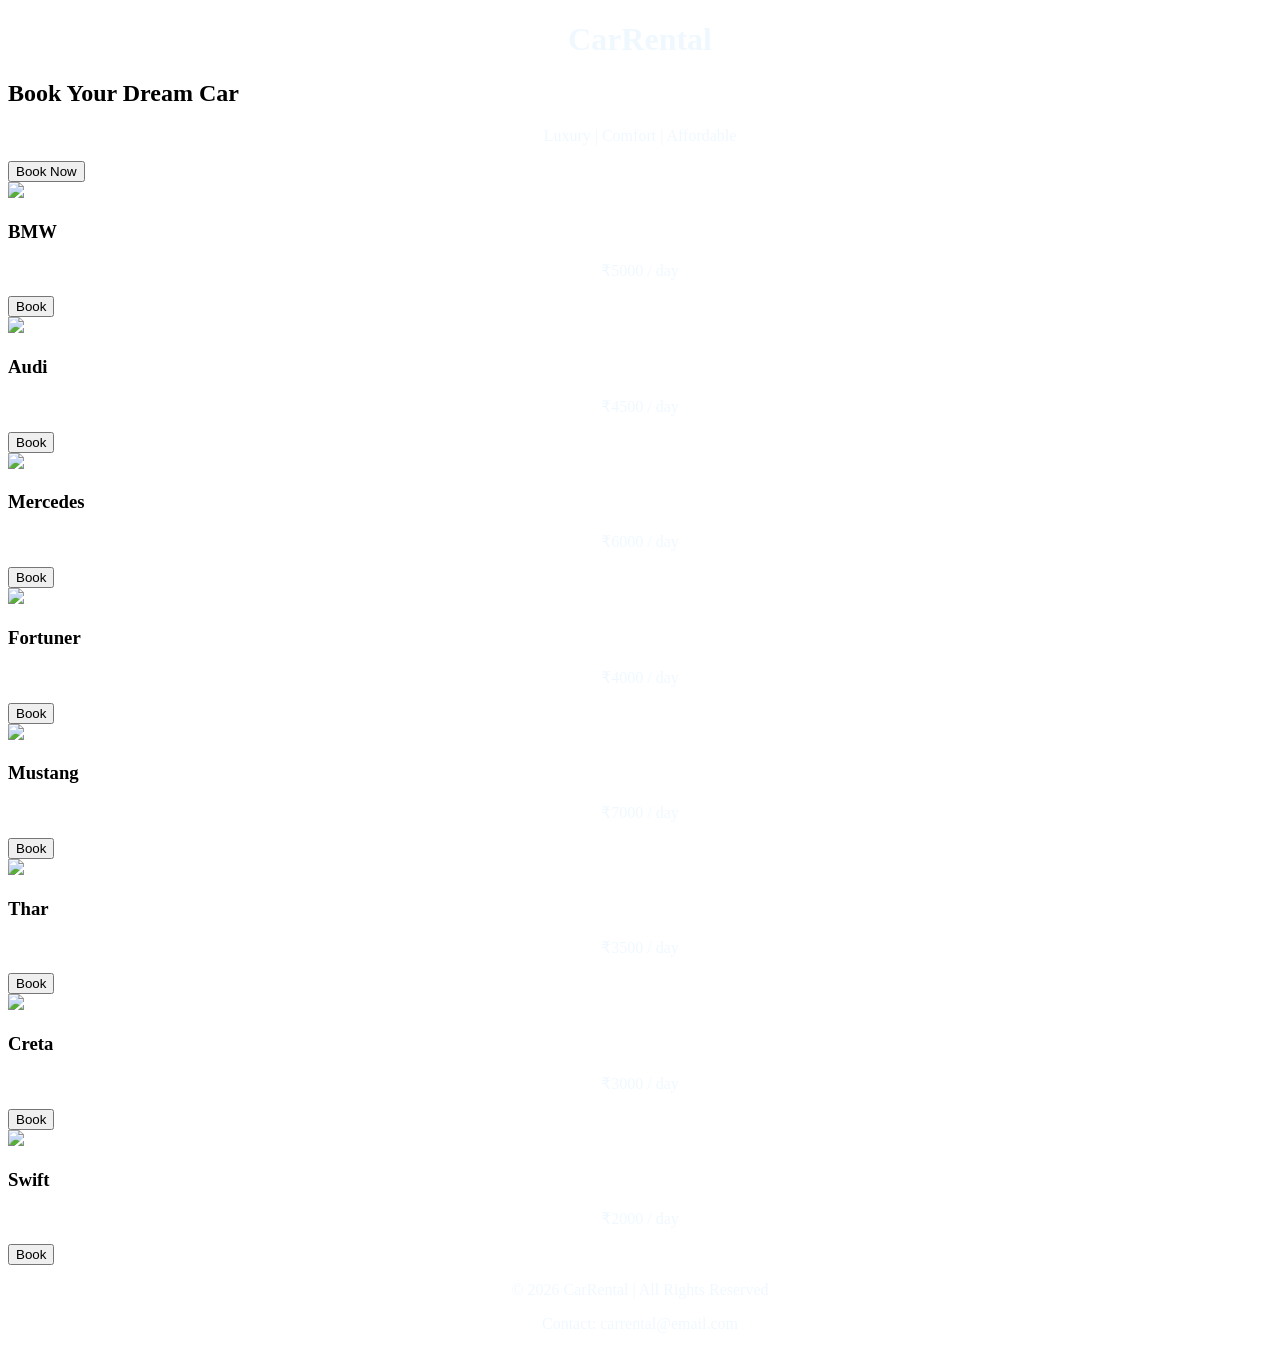
==== index.html @ 4b64b62e "Add files via upload" ====
<!DOCTYPE html>
<html>
<head>
<title>CarRental</title>
<link rel="stylesheet" href="style.css">
</head>

<body>

<header>
<h1>CarRental</h1>
</header>

<section class="hero">
<div class="hero-text">
<h2>Book Your Dream Car</h2>
<p>Luxury | Comfort | Affordable</p>
<button>Book Now</button>
</div>
</section>

<section class="cars">

<div class="card">
<img src="https://www.bmw.in/en/topics/special-offers/_jcr_content/root/maincontent/contentblueprint/contentblueprint_cop_1410038829/contentblueprint/image.coreimg.jpeg/1752650218253/5series-specialoffers.jpeg">
<h3>BMW</h3>
<p>₹5000 / day</p>
<button>Book</button>
</div>

<div class="card">
<img src="https://encrypted-tbn0.gstatic.com/images?q=tbn:ANd9GcQXFPR440nzJd6tzhs3sHu10ibYfxqTMYB4FA&s">
<h3>Audi</h3>
<p>₹4500 / day</p>
<button>Book</button>
</div>

<div class="card">
<img src="https://encrypted-tbn0.gstatic.com/images?q=tbn:ANd9GcTubLPlqvY_WmIuw6A33R7Z-qX5ypY8tFqEwA&s">
<h3>Mercedes</h3>
<p>₹6000 / day</p>
<button>Book</button>
</div>

<div class="card">
<img src="https://encrypted-tbn0.gstatic.com/images?q=tbn:ANd9GcSXDdvIohffLdGakkHRBMqS_GVzNCsrN9xZFA&s">
<h3>Fortuner</h3>
<p>₹4000 / day</p>
<button>Book</button>
</div>

<div class="card">
<img src="https://encrypted-tbn0.gstatic.com/images?q=tbn:ANd9GcSgkYHWgXrDCH9G3bPIGTYG6fHimi0okvURBg&s">
<h3>Mustang</h3>
<p>₹7000 / day</p>
<button>Book</button>
</div>

<div class="card">
<img src="https://encrypted-tbn0.gstatic.com/images?q=tbn:ANd9GcQ8KPGE-pd87GbZa_3fFUqPGjbZk_H18EQS5w&s">
<h3>Thar</h3>
<p>₹3500 / day</p>
<button>Book</button>
</div>

<div class="card">
<img src="https://encrypted-tbn0.gstatic.com/images?q=tbn:ANd9GcRfhrBPBFzERex5I6NxYj-EoROCJId-y7aKFQ&s">
<h3>Creta</h3>
<p>₹3000 / day</p>
<button>Book</button>
</div>

<div class="card">
<img src="https://encrypted-tbn0.gstatic.com/images?q=tbn:ANd9GcSVu9tB_pa0mhvLQ5oOLwK6c110nCbL4lLFRA&s">
<h3>Swift</h3>
<p>₹2000 / day</p>
<button>Book</button>
</div>

</section>

<footer>
<p>© 2026 CarRental | All Rights Reserved</p>
<p>Contact: carrental@email.com</p>
</footer>

</body>
</html>
---- style.css ----
#first{
    background-color: green;
    margin: 10px;
    padding: 20px;
}

h1{
   color: aliceblue;
   text-align: center;
}
p{
    color: aliceblue;
    text-align: center;
}
#second{
    text-align: center;
}
.input{
    text-align: center;
    background-color: white;
    color: grey;
    margin: 80px;
    padding: 20px;
    border: 2px solid gray;
}
#third{
    margin: 80px ;
    padding:40px;
    border: 2px solid gray;
    height: 300px;
    width:150px;
    display: inline-block;

}
.buy{
background-color: rgb(40, 136, 40);
margin:10px;
padding: 3px;

}
.cart{
background-color: orange;
margin:10px;
padding: 3px;

}
.price{
    color:red;
}
.food-name{

    color: green;
}
#fourth{
    text-align: center;
    color:white ;
    background-color: black;
    padding: 20px;
    margin: 50px;
}
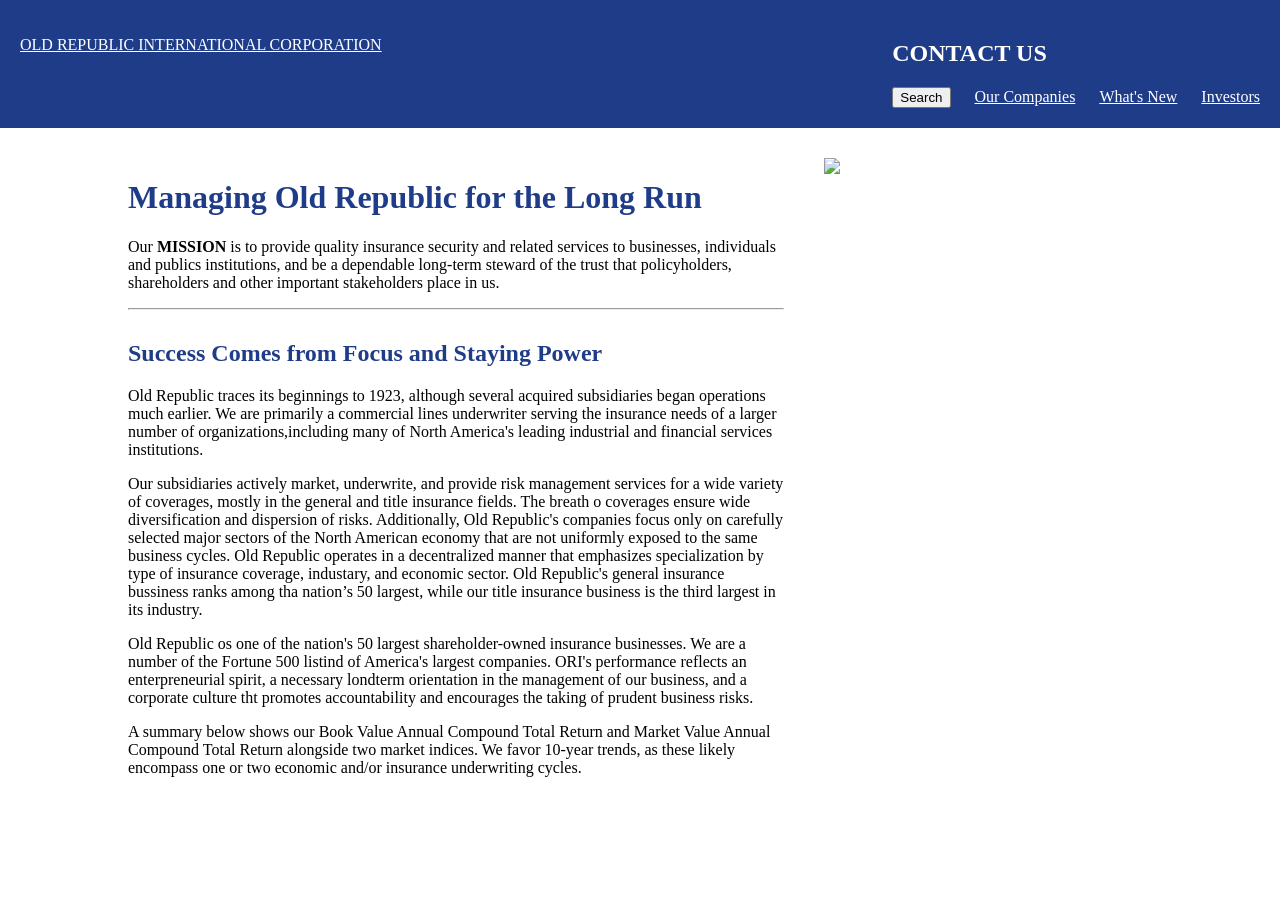
==== commit bcc4d78b: "Add files via upload" ====
--- a/index.html
+++ b/index.html
@@ -1,88 +1,66 @@
+
 <!DOCTYPE html>
 <html>
 <head>
-<title>CarRental</title>
+<title>Old Republic</title>
 <link rel="stylesheet" href="style.css">
 </head>
-
 <body>
 
 <header>
-<h1>CarRental</h1>
+<div class="topbar">
+<p><u>OLD REPUBLIC INTERNATIONAL CORPORATION</u></p>
+
+<div class="menu">
+
+<h2>CONTACT US</h2>
+<button>Search</button>
+
+<a href="#">Our Companies</a>
+<a href="#">What's New</a>
+<a href="#">Investors</a>
+</div>
+
 </header>
 
-<section class="hero">
-<div class="hero-text">
-<h2>Book Your Dream Car</h2>
-<p>Luxury | Comfort | Affordable</p>
-<button>Book Now</button>
-</div>
-</section>
+<div class="container">
 
-<section class="cars">
+<div class="text">
 
-<div class="card">
-<img src="https://www.bmw.in/en/topics/special-offers/_jcr_content/root/maincontent/contentblueprint/contentblueprint_cop_1410038829/contentblueprint/image.coreimg.jpeg/1752650218253/5series-specialoffers.jpeg">
-<h3>BMW</h3>
-<p>₹5000 / day</p>
-<button>Book</button>
+<h1>Managing Old Republic for the Long Run</h1>
+
+<p>
+Our <b>MISSION</b> is to provide quality insurance security and related services to businesses, individuals and publics institutions, and be a dependable long-term steward of the trust that policyholders, shareholders and other important stakeholders place in us.
+</p>
+
+<hr>
+
+<h2>Success Comes from Focus and Staying Power</h2>
+
+<p>
+    Old Republic traces its beginnings to 1923, although several acquired subsidiaries began operations much earlier. We are primarily a commercial lines underwriter serving the insurance needs of a larger number of organizations,including many of  North America's leading industrial and financial services institutions.
+</p>
+
+<p>
+  Our subsidiaries actively market, underwrite, and provide risk management services for a wide variety of coverages, mostly in the general and title insurance fields. The breath o coverages ensure wide diversification and dispersion of risks. Additionally, Old Republic's companies focus only on carefully selected major sectors of the North American economy that are not uniformly exposed to the same business cycles. Old Republic operates in a decentralized manner that emphasizes specialization by type of insurance coverage, industary, and economic sector. Old Republic's general insurance bussiness ranks among tha nation’s 50 largest, while our title insurance business is the third largest in its industry.
+</p>
+
+<p>
+Old Republic os one of the nation's 50 largest shareholder-owned insurance businesses. We are a number of the Fortune 500 listind of America's largest companies. ORI's performance reflects an enterpreneurial spirit, a necessary londterm orientation in the management of our business, and a corporate culture tht promotes accountability and encourages the taking of prudent business risks.
+<p>
+
+<p>
+  A summary below shows our Book Value Annual Compound Total Return and Market Value Annual Compound Total Return alongside two market indices. We favor 10-year trends, as these likely encompass one or two economic and/or insurance underwriting cycles.
+
+</p>
 </div>
 
-<div class="card">
-<img src="https://encrypted-tbn0.gstatic.com/images?q=tbn:ANd9GcQXFPR440nzJd6tzhs3sHu10ibYfxqTMYB4FA&s">
-<h3>Audi</h3>
-<p>₹4500 / day</p>
-<button>Book</button>
+<div class="image">
+<img src="https://encrypted-tbn0.gstatic.com/images?q=tbn:ANd9GcRln0D2o5QhuL-KX6iJuVX41_BFDAeqdRzqNQ&s">
 </div>
 
-<div class="card">
-<img src="https://encrypted-tbn0.gstatic.com/images?q=tbn:ANd9GcTubLPlqvY_WmIuw6A33R7Z-qX5ypY8tFqEwA&s">
-<h3>Mercedes</h3>
-<p>₹6000 / day</p>
-<button>Book</button>
 </div>
 
-<div class="card">
-<img src="https://encrypted-tbn0.gstatic.com/images?q=tbn:ANd9GcSXDdvIohffLdGakkHRBMqS_GVzNCsrN9xZFA&s">
-<h3>Fortuner</h3>
-<p>₹4000 / day</p>
-<button>Book</button>
-</div>
+</body>
+</html>
 
-<div class="card">
-<img src="https://encrypted-tbn0.gstatic.com/images?q=tbn:ANd9GcSgkYHWgXrDCH9G3bPIGTYG6fHimi0okvURBg&s">
-<h3>Mustang</h3>
-<p>₹7000 / day</p>
-<button>Book</button>
-</div>
-
-<div class="card">
-<img src="https://encrypted-tbn0.gstatic.com/images?q=tbn:ANd9GcQ8KPGE-pd87GbZa_3fFUqPGjbZk_H18EQS5w&s">
-<h3>Thar</h3>
-<p>₹3500 / day</p>
-<button>Book</button>
-</div>
-
-<div class="card">
-<img src="https://encrypted-tbn0.gstatic.com/images?q=tbn:ANd9GcRfhrBPBFzERex5I6NxYj-EoROCJId-y7aKFQ&s">
-<h3>Creta</h3>
-<p>₹3000 / day</p>
-<button>Book</button>
-</div>
-
-<div class="card">
-<img src="https://encrypted-tbn0.gstatic.com/images?q=tbn:ANd9GcSVu9tB_pa0mhvLQ5oOLwK6c110nCbL4lLFRA&s">
-<h3>Swift</h3>
-<p>₹2000 / day</p>
-<button>Book</button>
-</div>
-
-</section>
-
-<footer>
-<p>© 2026 CarRental | All Rights Reserved</p>
-<p>Contact: carrental@email.com</p>
-</footer>
-
-</body>
-</html>
--- a/style.css
+++ b/style.css
@@ -1,60 +1,57 @@
-#first{
-    background-color: green;
-    margin: 10px;
-    padding: 20px;
+body
+{
+margin:0;
+background:white;
 }
 
-h1{
-   color: aliceblue;
-   text-align: center;
+.topbar
+{
+background:#1f3c88;
+color:white;
+padding:20px;
+display:flex;
+justify-content:space-between;
 }
-p{
-    color: aliceblue;
-    text-align: center;
-}
-#second{
-    text-align: center;
-}
-.input{
-    text-align: center;
-    background-color: white;
-    color: grey;
-    margin: 80px;
-    padding: 20px;
-    border: 2px solid gray;
-}
-#third{
-    margin: 80px ;
-    padding:40px;
-    border: 2px solid gray;
-    height: 300px;
-    width:150px;
-    display: inline-block;
+
+.menu a
+{
+color:white;
+margin-left:20px;
 
 }
-.buy{
-background-color: rgb(40, 136, 40);
-margin:10px;
-padding: 3px;
 
+.container
+{
+width: 80%;
+margin:auto;
+background:white;
+padding:30px;
+display:flex;
+gap:40px;
 }
-.cart{
-background-color: orange;
-margin:10px;
-padding: 3px;
 
+.text
+{
+flex:2;
 }
-.price{
-    color:red;
+
+.text h1
+{
+color:#1f3c88;
 }
-.food-name{
 
-    color: green;
+.text h2
+{
+color:#1f3c88;
+margin-top:30px;
 }
-#fourth{
-    text-align: center;
-    color:white ;
-    background-color: black;
-    padding: 20px;
-    margin: 50px;
+
+.image
+{
+flex:1;
+}
+
+.image img
+{
+width:100%;
 }
